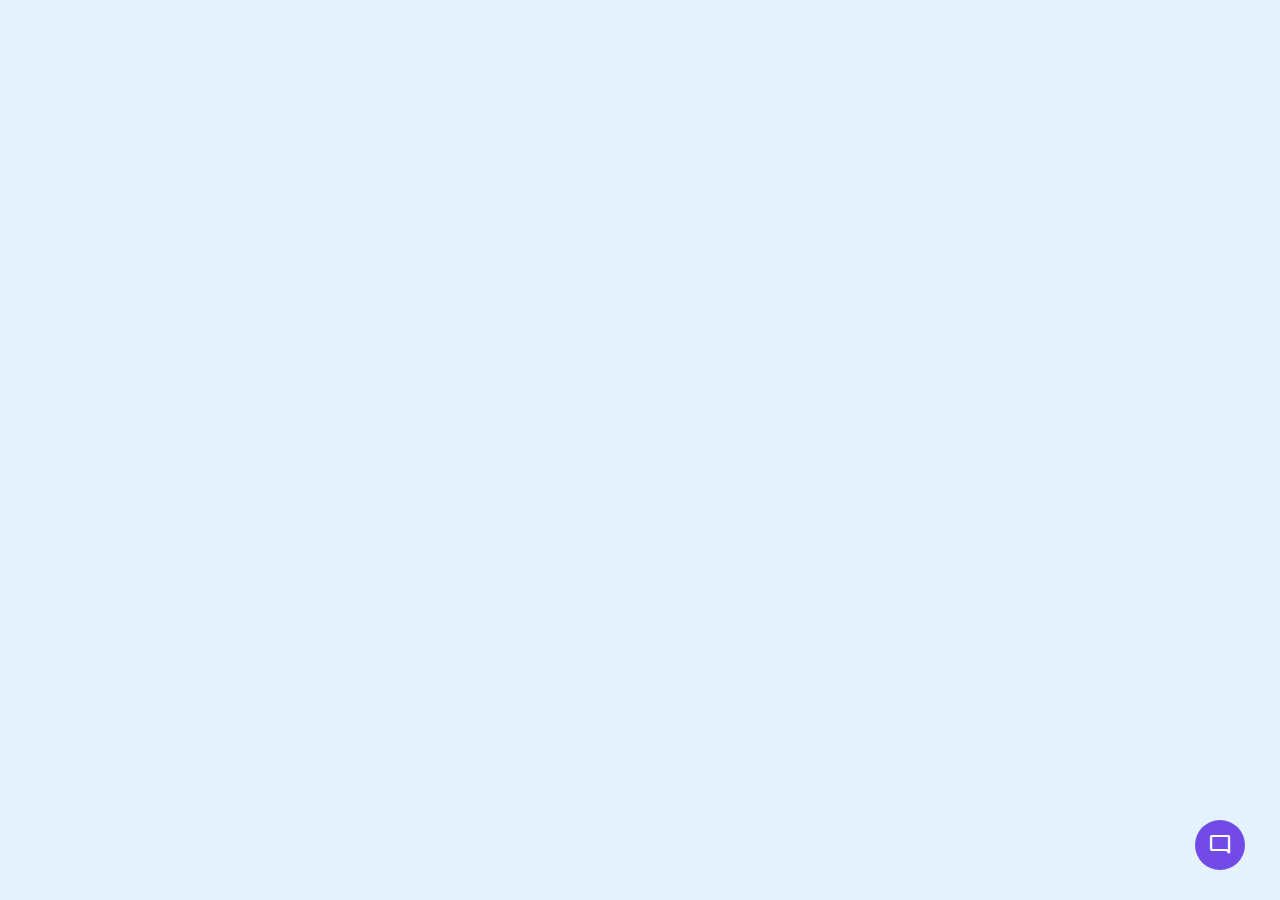
==== static/index.html @ 69ae9191 "fixed javascript issues" ====
<!DOCTYPE html>
<!-- Coding By CodingNepal - www.codingnepalweb.com -->
<html lang="en" dir="ltr">
  <head>
    <meta charset="utf-8">
    <title>Chatbot in JavaScript | CodingNepal</title>
    <link rel="stylesheet" href="/static/style.css">
    <meta name="viewport" content="width=device-width, initial-scale=1.0">
    <!-- Google Fonts Link For Icons -->
    <link rel="stylesheet" href="https://fonts.googleapis.com/css2?family=Material+Symbols+Outlined:opsz,wght,FILL,GRAD@48,400,0,0" />
    <link rel="stylesheet" href="https://fonts.googleapis.com/css2?family=Material+Symbols+Rounded:opsz,wght,FILL,GRAD@48,400,1,0" />
    <script src="/static/script.js" defer></script>
  </head>
  <body>
    <button class="chatbot-toggler">
      <span class="material-symbols-rounded">mode_comment</span>
      <span class="material-symbols-outlined">close</span>
    </button>
    <div class="chatbot">
      <header>
        <h2>Virtual Assistant</h2>
        <span class="close-btn material-symbols-outlined">close</span>
      </header>
      <ul class="chatbox">
        <li class="chat incoming">
          <span class="material-symbols-outlined">smart_toy</span>
          <p>Hi there 👋<br>How can I help you today?</p>
        </li>
      </ul>
      <div class="chat-input">
        <textarea placeholder="Enter a message..." spellcheck="false" required></textarea>
        <span id="send-btn" class="material-symbols-rounded">send</span>
      </div>
    </div>

  </body>
</html>
---- static/style.css ----
/* Import Google font - Poppins */
@import url('https://fonts.googleapis.com/css2?family=Poppins:wght@400;500;600&display=swap');
* {
margin: 0;
padding: 0;
box-sizing: border-box;
font-family: "Poppins", sans-serif;
}
body {
background: #E3F2FD;
}
.chatbot-toggler {
position: fixed;
bottom: 30px;
right: 35px;
outline: none;
border: none;
height: 50px;
width: 50px;
display: flex;
cursor: pointer;
align-items: center;
justify-content: center;
border-radius: 50%;
background: #724ae8;
transition: all 0.2s ease;
}
body.show-chatbot .chatbot-toggler {
transform: rotate(90deg);
}
.chatbot-toggler span {
color: #fff;
position: absolute;
}
.chatbot-toggler span:last-child,
body.show-chatbot .chatbot-toggler span:first-child  {
opacity: 0;
}
body.show-chatbot .chatbot-toggler span:last-child {
opacity: 1;
}
.chatbot {
position: fixed;
right: 35px;
bottom: 90px;
width: 420px;
background: #fff;
border-radius: 15px;
overflow: hidden;
opacity: 0;
pointer-events: none;
transform: scale(0.5);
transform-origin: bottom right;
box-shadow: 0 0 128px 0 rgba(0,0,0,0.1),
            0 32px 64px -48px rgba(0,0,0,0.5);
transition: all 0.1s ease;
}
body.show-chatbot .chatbot {
opacity: 1;
pointer-events: auto;
transform: scale(1);
}
.chatbot header {
padding: 16px 0;
position: relative;
text-align: center;
color: #fff;
background: #da2e37;
box-shadow: 0 2px 10px rgba(0,0,0,0.1);
}
.chatbot header span {
position: absolute;
right: 15px;
top: 50%;
display: none;
cursor: pointer;
transform: translateY(-50%);
}
header h2 {
font-size: 1.4rem;
}
.chatbot .chatbox {
overflow-y: auto;
height: 510px;
padding: 30px 20px 100px;
}
.chatbot :where(.chatbox, textarea)::-webkit-scrollbar {
width: 6px;
}
.chatbot :where(.chatbox, textarea)::-webkit-scrollbar-track {
background: #fff;
border-radius: 25px;
}
.chatbot :where(.chatbox, textarea)::-webkit-scrollbar-thumb {
background: #ccc;
border-radius: 25px;
}
.chatbox .chat {
display: flex;
list-style: none;
}
.chatbox .outgoing {
margin: 20px 0;
justify-content: flex-end;
}
.chatbox .incoming span {
width: 32px;
height: 32px;
color: #fff;
cursor: default;
text-align: center;
line-height: 32px;
align-self: flex-end;
background: #724ae8;
border-radius: 4px;
margin: 0 10px 7px 0;
}
.chatbox .chat p {
white-space: pre-wrap;
padding: 12px 16px;
border-radius: 10px 10px 0 10px;
max-width: 75%;
color: #fff;
font-size: 0.95rem;
background: #724ae8;
}
.chatbox .incoming p {
border-radius: 10px 10px 10px 0;
}
.chatbox .chat p.error {
color: #721c24;
background: #f8d7da;
}
.chatbox .incoming p {
color: #000;
background: #f2f2f2;
}
.chatbot .chat-input {
display: flex;
gap: 5px;
position: absolute;
bottom: 0;
width: 100%;
background: #fff;
padding: 3px 20px;
border-top: 1px solid #ddd;
}
.chat-input textarea {
height: 55px;
width: 100%;
border: none;
outline: none;
resize: none;
max-height: 180px;
padding: 15px 15px 15px 0;
font-size: 0.95rem;
}
.chat-input span {
align-self: flex-end;
color: #724ae8;
cursor: pointer;
height: 55px;
display: flex;
align-items: center;
visibility: hidden;
font-size: 1.35rem;
}
.chat-input textarea:valid ~ span {
visibility: visible;
}

@media (max-width: 490px) {
.chatbot-toggler {
  right: 20px;
  bottom: 20px;
}
.chatbot {
  right: 0;
  bottom: 0;
  height: 100%;
  border-radius: 0;
  width: 100%;
}
.chatbot .chatbox {
  height: 90%;
  padding: 25px 15px 100px;
}
.chatbot .chat-input {
  padding: 5px 15px;
}
.chatbot header span {
  display: block;
}
}
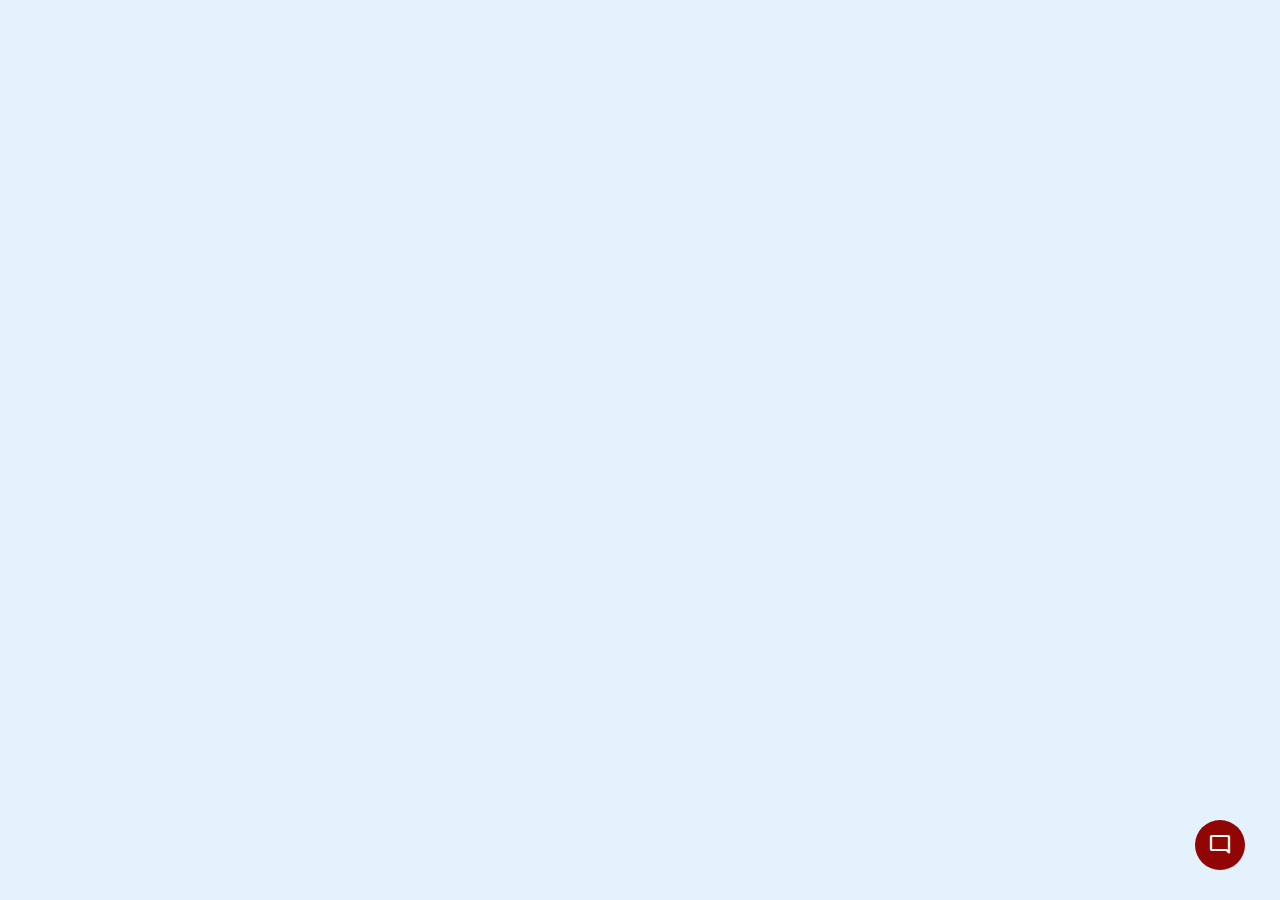
==== commit b9c1ba89: "UX change" ====
--- a/static/index.html
+++ b/static/index.html
@@ -1,9 +1,8 @@
 <!DOCTYPE html>
-<!-- Coding By CodingNepal - www.codingnepalweb.com -->
 <html lang="en" dir="ltr">
   <head>
     <meta charset="utf-8">
-    <title>Chatbot in JavaScript | CodingNepal</title>
+    <title>Branch Banking</title>
     <link rel="stylesheet" href="/static/style.css">
     <meta name="viewport" content="width=device-width, initial-scale=1.0">
     <!-- Google Fonts Link For Icons -->
@@ -18,17 +17,17 @@
     </button>
     <div class="chatbot">
       <header>
-        <h2>Virtual Assistant</h2>
+        <h2>Branch Banking Virtual Assistant</h2>
         <span class="close-btn material-symbols-outlined">close</span>
       </header>
       <ul class="chatbox">
         <li class="chat incoming">
           <span class="material-symbols-outlined">smart_toy</span>
-          <p>Hi there 👋<br>How can I help you today?</p>
+          <p>Hi, thank you for contacting the virutal assistant. I'm hee to help.</p>
         </li>
       </ul>
       <div class="chat-input">
-        <textarea placeholder="Enter a message..." spellcheck="false" required></textarea>
+        <textarea placeholder="Please type your message..." spellcheck="true" required></textarea>
         <span id="send-btn" class="material-symbols-rounded">send</span>
       </div>
     </div>
--- a/static/style.css
+++ b/static/style.css
@@ -22,7 +22,7 @@
 align-items: center;
 justify-content: center;
 border-radius: 50%;
-background: #724ae8;
+background: #910505;
 transition: all 0.2s ease;
 }
 body.show-chatbot .chatbot-toggler {
@@ -111,7 +111,7 @@
 text-align: center;
 line-height: 32px;
 align-self: flex-end;
-background: #724ae8;
+background: #e80404;
 border-radius: 4px;
 margin: 0 10px 7px 0;
 }
@@ -122,7 +122,7 @@
 max-width: 75%;
 color: #fff;
 font-size: 0.95rem;
-background: #724ae8;
+background: hsl(53, 77%, 60%);
 }
 .chatbox .incoming p {
 border-radius: 10px 10px 10px 0;
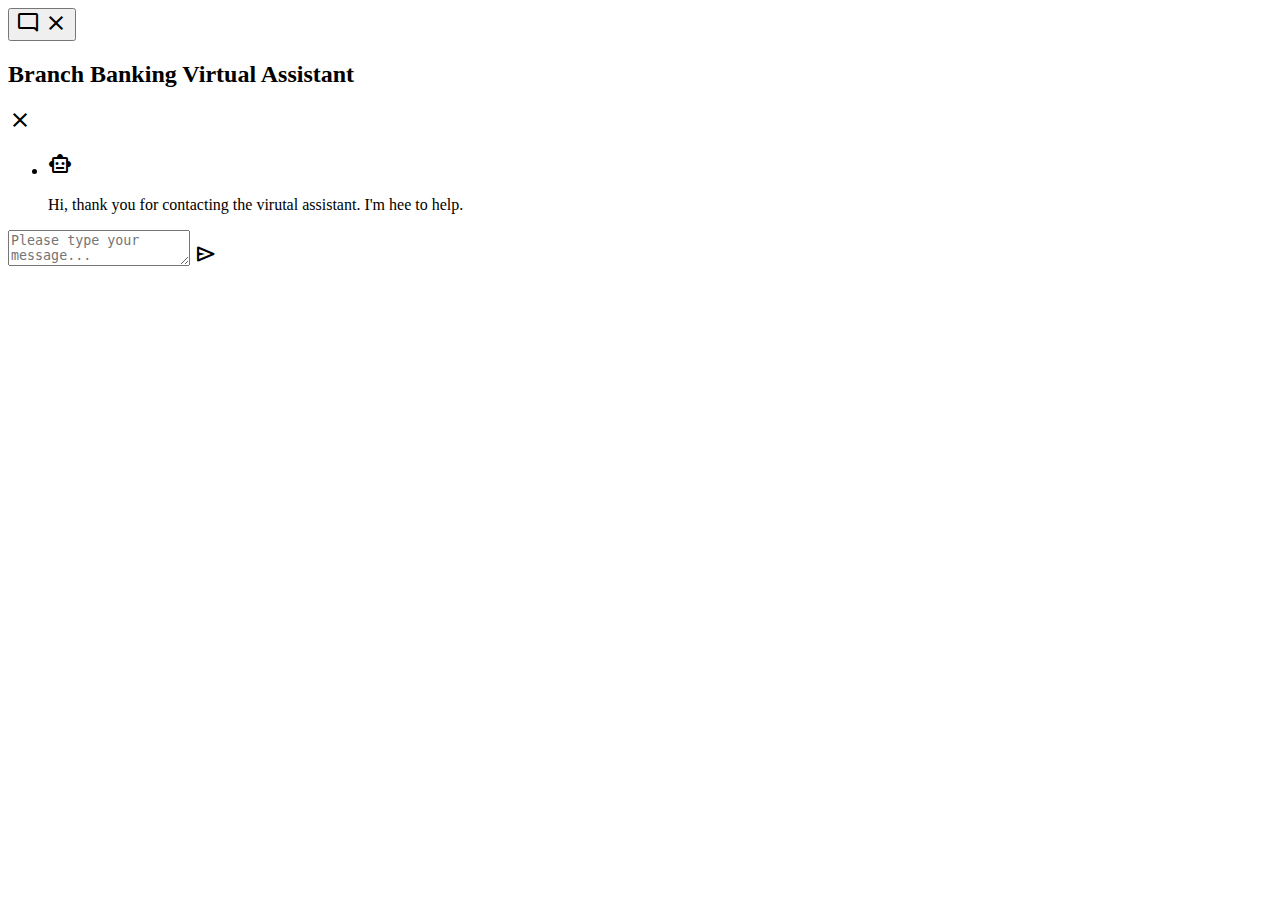
==== commit 90bdc497: "merging main.py and metadata issue" ====
--- a/static/index.html
+++ b/static/index.html
@@ -3,12 +3,14 @@
   <head>
     <meta charset="utf-8">
     <title>Branch Banking</title>
-    <link rel="stylesheet" href="/static/style.css">
+    <!-- <link rel="stylesheet" href="/static/style.css"> -->
+    <link rel="stylesheet" href="/static/style_v2.css">
     <meta name="viewport" content="width=device-width, initial-scale=1.0">
     <!-- Google Fonts Link For Icons -->
     <link rel="stylesheet" href="https://fonts.googleapis.com/css2?family=Material+Symbols+Outlined:opsz,wght,FILL,GRAD@48,400,0,0" />
     <link rel="stylesheet" href="https://fonts.googleapis.com/css2?family=Material+Symbols+Rounded:opsz,wght,FILL,GRAD@48,400,1,0" />
-    <script src="/static/script.js" defer></script>
+    <!-- <script src="/static/script.js" defer></script> -->
+    <script src="/static/script_v2.js" defer></script>
   </head>
   <body>
     <button class="chatbot-toggler">
--- a/static/style.css
+++ b/static/style.css
@@ -4,10 +4,10 @@
 margin: 0;
 padding: 0;
 box-sizing: border-box;
-font-family: "Poppins", sans-serif;
+font-family: "Source Sans Pro", sans-serif;
 }
 body {
-background: #E3F2FD;
+background: rgb(255, 255, 255);
 }
 .chatbot-toggler {
 position: fixed;
@@ -22,7 +22,7 @@
 align-items: center;
 justify-content: center;
 border-radius: 50%;
-background: #910505;
+background: rgb(215, 30, 40);
 transition: all 0.2s ease;
 }
 body.show-chatbot .chatbot-toggler {
@@ -51,8 +51,8 @@
 pointer-events: none;
 transform: scale(0.5);
 transform-origin: bottom right;
-box-shadow: 0 0 128px 0 rgba(0,0,0,0.1),
-            0 32px 64px -48px rgba(0,0,0,0.5);
+box-shadow: 0 0 12px 0 rgba(0,0,0,0.1),
+0 36px 40px -60px rgba(0,0,0,0.5);
 transition: all 0.1s ease;
 }
 body.show-chatbot .chatbot {
@@ -65,27 +65,26 @@
 position: relative;
 text-align: center;
 color: #fff;
-background: #da2e37;
-box-shadow: 0 2px 10px rgba(0,0,0,0.1);
+background: rgb(215, 30, 40);
+height: 3.875rem;
+/* box-shadow: 0 2px 10px rgba(0,0,0,0.1); */
 }
 .chatbot header span {
 position: absolute;
 right: 15px;
 top: 50%;
-display: none;
+color: rgb(255, 255, 255);
 cursor: pointer;
 transform: translateY(-50%);
 }
-header h2 {
-font-size: 1.4rem;
-}
+
 .chatbot .chatbox {
 overflow-y: auto;
 height: 510px;
-padding: 30px 20px 100px;
+padding: 30px 15px 100px 0px;
 }
 .chatbot :where(.chatbox, textarea)::-webkit-scrollbar {
-width: 6px;
+width: 8px;
 }
 .chatbot :where(.chatbox, textarea)::-webkit-scrollbar-track {
 background: #fff;
@@ -103,26 +102,22 @@
 margin: 20px 0;
 justify-content: flex-end;
 }
-.chatbox .incoming span {
-width: 32px;
-height: 32px;
-color: #fff;
-cursor: default;
-text-align: center;
-line-height: 32px;
-align-self: flex-end;
-background: #e80404;
-border-radius: 4px;
-margin: 0 10px 7px 0;
+.headset-mic {
+  color: #fff;
+  cursor: default;
+  /* line-height: 30px; */
+  align-self: flex-end;
+  margin: 0 10px;
+  color: rgb(59, 51, 49);
 }
 .chatbox .chat p {
 white-space: pre-wrap;
-padding: 12px 16px;
+padding: 12px 12px;
 border-radius: 10px 10px 0 10px;
 max-width: 75%;
-color: #fff;
+color:rgb(59,51,49);
 font-size: 0.95rem;
-background: hsl(53, 77%, 60%);
+background: rgb(255, 240, 200);
 }
 .chatbox .incoming p {
 border-radius: 10px 10px 10px 0;
@@ -132,7 +127,6 @@
 background: #f8d7da;
 }
 .chatbox .incoming p {
-color: #000;
 background: #f2f2f2;
 }
 .chatbot .chat-input {
@@ -141,9 +135,10 @@
 position: absolute;
 bottom: 0;
 width: 100%;
-background: #fff;
+background: rgb(228, 230, 231);
 padding: 3px 20px;
 border-top: 1px solid #ddd;
+box-shadow: 10px 10px 10px 10px rgb(56, 56, 56);
 }
 .chat-input textarea {
 height: 55px;
@@ -153,21 +148,112 @@
 resize: none;
 max-height: 180px;
 padding: 15px 15px 15px 0;
-font-size: 0.95rem;
+font-size: 16px;
+font-weight: 400;
+background: rgb(228, 230, 231);
 }
 .chat-input span {
 align-self: flex-end;
-color: #724ae8;
+color: rgb(215, 30, 40);
 cursor: pointer;
 height: 55px;
 display: flex;
 align-items: center;
 visibility: hidden;
 font-size: 1.35rem;
+background: rgb(228, 230, 231);
 }
 .chat-input textarea:valid ~ span {
 visibility: visible;
 }
+
+.header-top {
+  height: 3.875rem;
+    display: flex;
+    justify-content: space-between;
+    align-items: center;
+    position: relative;
+    background: rgb(215, 30, 40);
+    color: rgb(255, 255, 255)
+}
+
+h2 {
+  font-size: 16px;
+  color: rgb(255, 255, 255);
+  margin: auto;
+  }
+
+.header-bot-icon {
+  display: flex;
+}
+
+.close-btn{
+  margin-right: 14px;
+  cursor: pointer;
+}
+
+.top-bot-icon{
+  padding: 10px;
+  background: rgb(255, 240, 200);
+  color: rgb(20, 20, 20);
+  border-radius: 50%;
+  margin: 7px;
+}
+
+.extra-text{
+  display: none;
+}
+
+.show-more, .show-less {
+  color: blue;
+  cursor: pointer;
+  text-decoration: underline;
+}
+
+.tab-container {
+  display: flex;
+  overflow-x: auto;
+}
+
+.tab-container::-webkit-scrollbar {
+  width: 2px; 
+}
+
+.tab {
+  padding: 6px;
+  cursor: pointer;
+  flex-shrink: 0;
+  font-size: 0.95rem;
+  color:rgb(59,51,49);
+}
+
+.tab-content {
+  display: none;
+  padding:  0px 12px 12px 12px;
+  font-size: 0.95rem;
+  color:rgb(59,51,49);
+}
+
+.tab.active {
+  background-color: rgb(180, 181, 182);;
+  color: white;
+}
+
+.tab-content.active {
+  display: block;
+}
+
+.show-more-less {
+  color: blue;
+  cursor: pointer;
+}
+
+.chat-element{
+  max-width: 75%;
+  background: rgb(228, 230, 231);
+  border-radius: 25px 25px 25px 0px;
+}
+
 
 @media (max-width: 490px) {
 .chatbot-toggler {
@@ -188,7 +274,7 @@
 .chatbot .chat-input {
   padding: 5px 15px;
 }
-.chatbot header span {
+/* .chatbot header span {
   display: block;
-}
+} */
 }